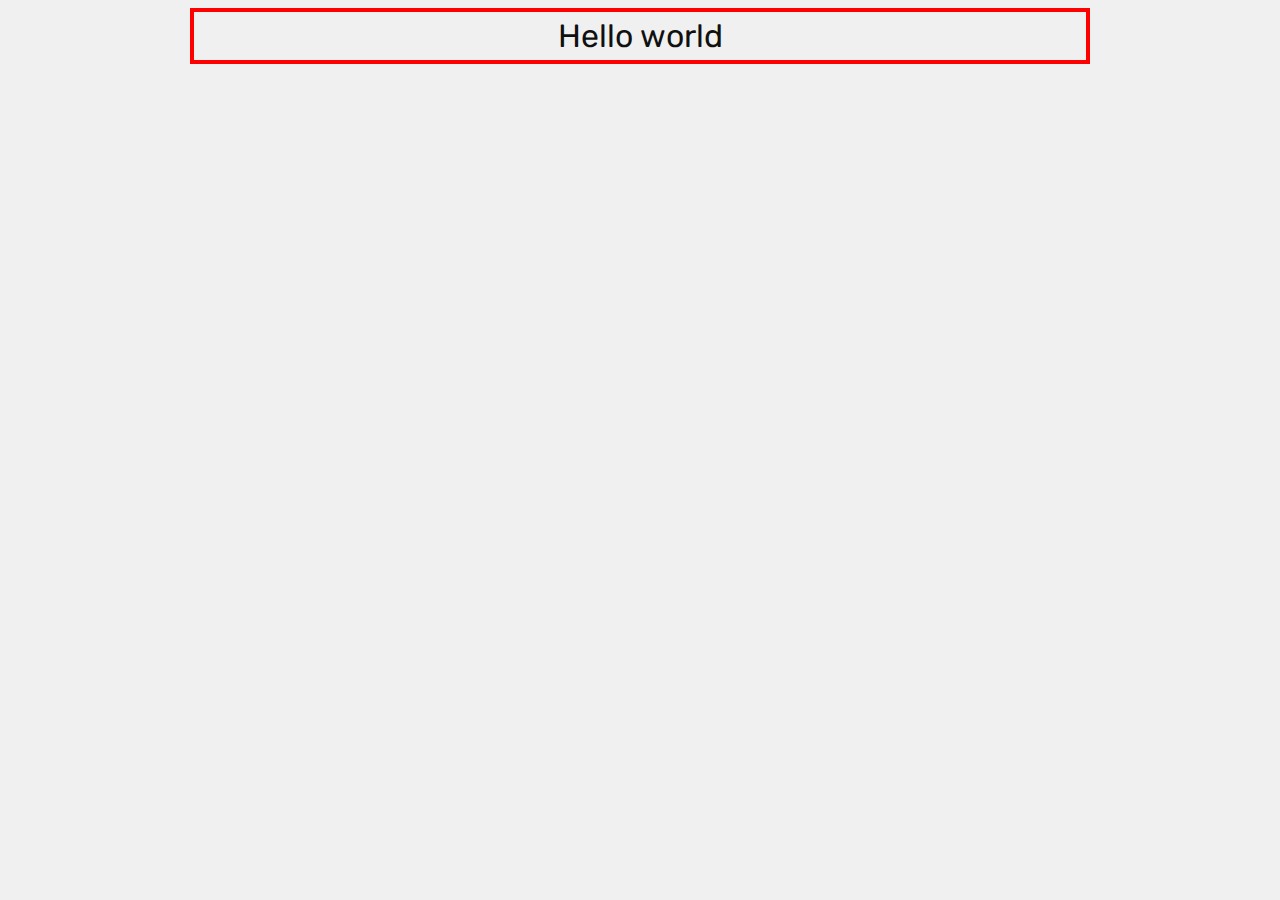
==== blank/blank.html @ f6433895 "Add files via upload" ====
<!DOCTYPE html>
<html>
<head>
	<meta charset="utf-8">
	<title>blank</title>
	<link rel="stylesheet" type="text/css" href="blank.css">

<!-- 	или
	<style type="text/css">
		@import 'blank.css'
	</style> -->
	
</head>
<body>
<div class="base">
	<p class="huge alice">Hello world</p>
</div>
</body>
</html>
---- blank/blank.css ----
@font-face {
	font-family: myfont;
	src: url(rubreg.ttf);
}

body {
	background-color: #f0f0f0;
}

img, p, div {
	box-sizing: border-box;
	display: block;
}

p {
	white-space: pre-line; overflow-wrap: break-word; line-height: 1.5; text-align: justify;
	font-size: 16px; font-weight: normal; font-family: myfont, tahoma, segoe ui, arial; color: #101010;
	margin: auto;
}

img {
	border: 4px solid black;
	max-width: 100%;
	min-width: 50%;
	margin: auto;
}

img:hover {
	transform: scale(1.5);
}

div.base {
	border: solid red 4px;
	width: 900px;
	margin: auto;
}

p.alice {
	text-align: center;
}

p.huge {
	font-size: 32px;
}
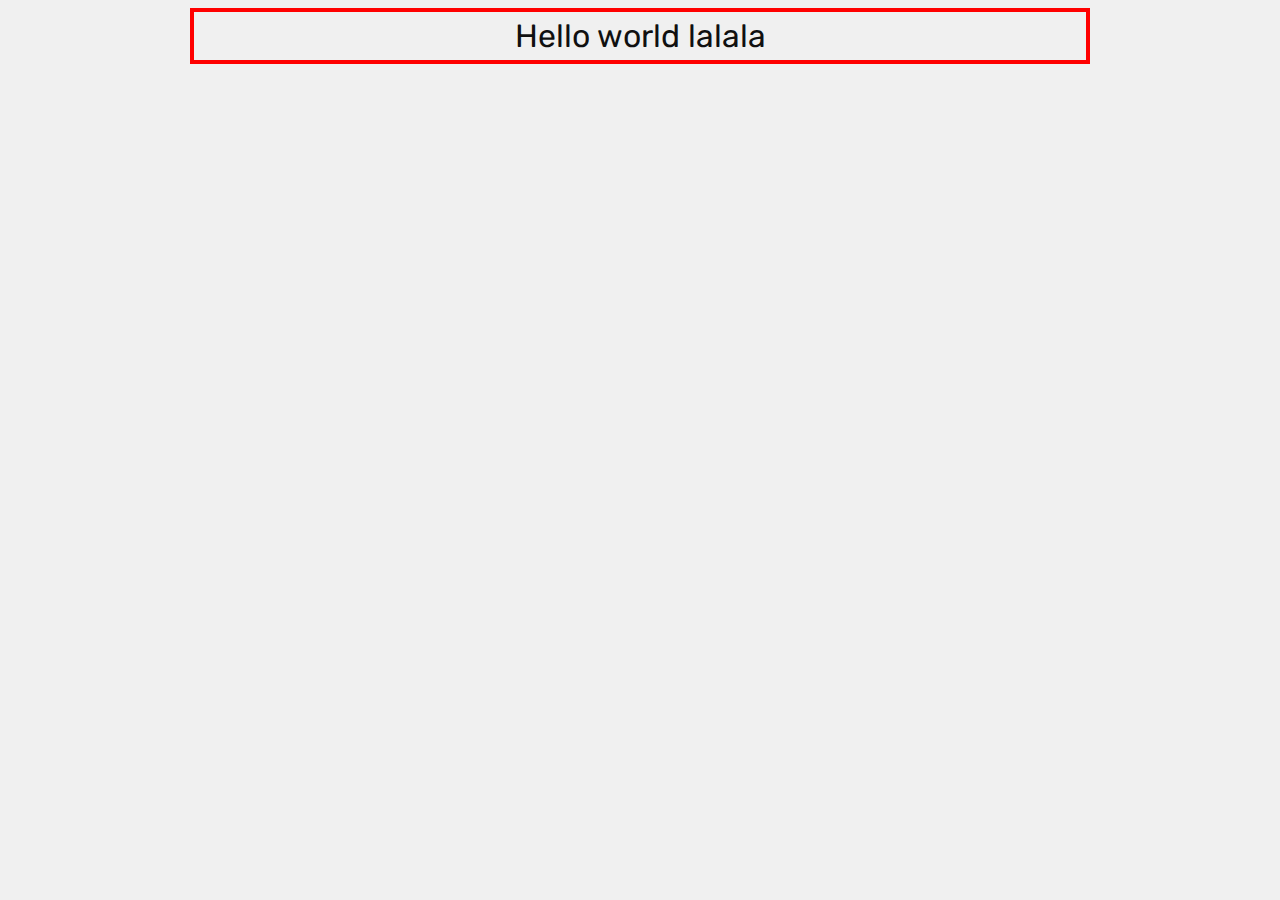
==== commit 3051b0a9: "Update blank.html" ====
--- a/blank/blank.html
+++ b/blank/blank.html
@@ -13,7 +13,7 @@
 </head>
 <body>
 <div class="base">
-	<p class="huge alice">Hello world</p>
+	<p class="huge alice">Hello world lalala</p>
 </div>
 </body>
-</html>+</html>
